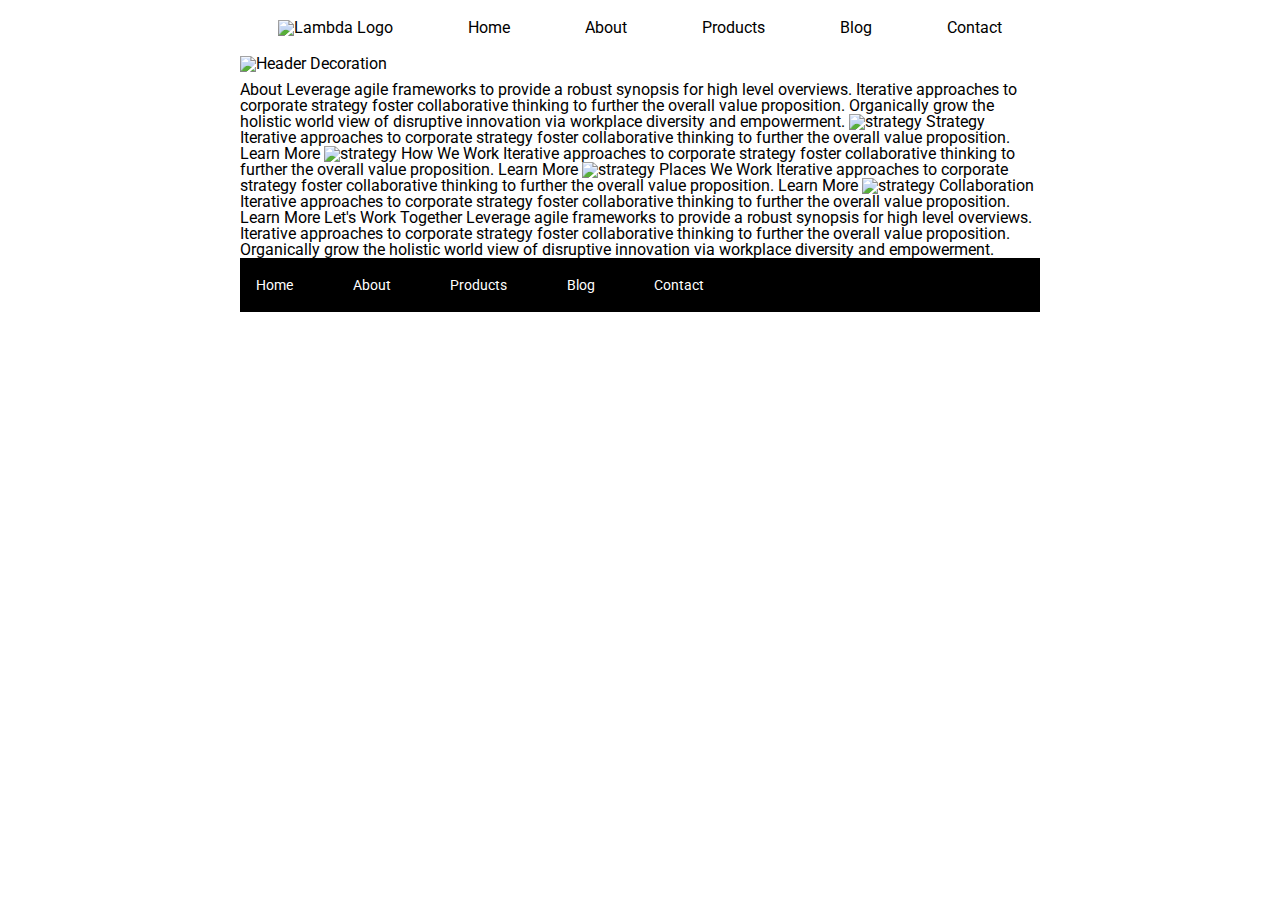
==== about.html @ 72ffddd2 "Added Navbar and Header to about page" ====
<!doctype html>

<html lang="en">
<head>
  <meta charset="utf-8">

  <title>Sprint Challenge - About</title>

  <link href="https://fonts.googleapis.com/css?family=Roboto|Rubik" rel="stylesheet">
  <link rel="stylesheet" href="css/index.css">

</head>

<body>
    <div class="container about-page">

      <section class="navbar">
        <img src="img/lambda-black.png" alt="Lambda Logo">
        <a href="/index.html">Home</a>
        <a href="/about.html">About</a>
        <a href="#">Products</a>
        <a href="#">Blog</a>
        <a href="#">Contact</a>
    </section>

    <section id="header">
        <img src="img/jumbo-about.png" alt="Header Decoration">
    </section>
     
    About

    Leverage agile frameworks to provide a robust synopsis for high level overviews. Iterative approaches to corporate strategy foster collaborative thinking to further the overall value proposition. Organically grow the holistic world view of disruptive innovation via workplace diversity and empowerment.


    <img src="img/about-plan.png" alt="strategy">
    
    Strategy
    
    Iterative approaches to corporate strategy foster collaborative thinking to further the overall value proposition.

    Learn More



    <img src="img/about-working.png" alt="strategy">
    
    How We Work
    
    Iterative approaches to corporate strategy foster collaborative thinking to further the overall value proposition.

    Learn More



    <img src="img/about-office.png" alt="strategy">
    
    Places We Work

    Iterative approaches to corporate strategy foster collaborative thinking to further the overall value proposition.

    Learn More

    <img src="img/about-meeting.png" alt="strategy">
    
    Collaboration
    
    Iterative approaches to corporate strategy foster collaborative thinking to further the overall value proposition.

    Learn More

    Let's Work Together

    Leverage agile frameworks to provide a robust synopsis for high level overviews. Iterative approaches to corporate strategy foster collaborative thinking to further the overall value proposition. Organically grow the holistic world view of disruptive innovation via workplace diversity and empowerment.
        
    <footer>
      <nav>
          <a href="/index.html">Home</a>
          <a href="/about.html">About</a>
          <a href="#">Products</a>
          <a href="#">Blog</a>
          <a href="#">Contact</a>
      </nav>
  </footer>
    </div><!-- container -->        
</body>
</html>
---- css/index.css ----
/* http://meyerweb.com/eric/tools/css/reset/ 
   v2.0 | 20110126
   License: none (public domain)
*/

html, body, div, span, applet, object, iframe,
h1, h2, h3, h4, h5, h6, p, blockquote, pre,
a, abbr, acronym, address, big, cite, code,
del, dfn, em, img, ins, kbd, q, s, samp,
small, strike, strong, sub, sup, tt, var,
b, u, i, center,
dl, dt, dd, ol, ul, li,
fieldset, form, label, legend,
table, caption, tbody, tfoot, thead, tr, th, td,
article, aside, canvas, details, embed, 
figure, figcaption, footer, header, hgroup, 
menu, nav, output, ruby, section, summary,
time, mark, audio, video {
	margin: 0;
	padding: 0;
	border: 0;
	font-size: 100%;
	font: inherit;
	vertical-align: baseline;
}
/* HTML5 display-role reset for older browsers */
article, aside, details, figcaption, figure, 
footer, header, hgroup, menu, nav, section {
	display: block;
}
body {
	line-height: 1;
}
ol, ul {
	list-style: none;
}
blockquote, q {
	quotes: none;
}
blockquote:before, blockquote:after,
q:before, q:after {
	content: '';
	content: none;
}
table {
	border-collapse: collapse;
	border-spacing: 0;
}

* {
    box-sizing: border-box;
}

html, body {
    height: 100%;
    font-family: 'Roboto', sans-serif;
}

h1, h2, h3, h4, h5 {
    font-size: 18px;
    margin-bottom: 15px;
    font-family: 'Rubik', sans-serif;
}

p {
    line-height: 1.4;
}

.container {
    width: 800px;
    margin: 0 auto;
}

/* Beginning CSS For Navbar */

.navbar {
    display: flex;
    align-items: center;
    justify-content: space-around;
    margin: 20px auto;
}

.navbar a {
    text-decoration: none;
    color: black;
}

/* CSS For Header Image */

#header {
    overflow: hidden;
    /* height: 300px; */
    padding-bottom: 10px;
}

.top-content {
    display: flex;
    flex-wrap: wrap;
    justify-content: space-evenly;
    margin-bottom: 20px;
    border-bottom: 1px dashed black;
}

.top-content .text-container {
    width: 48%;
    padding: 0 1%;
    padding-bottom: 20px;  
}

.middle-content {
    margin-bottom: 20px;
    border-bottom: 1px dashed black;
}

.middle-content h2 {
    padding: 0 2%;
    margin-bottom: 0;
}

.middle-content .boxes {
    display: flex;
    flex-wrap: wrap;
    justify-content: space-evenly;
}

.middle-content .boxes div {
    width: 12.5%;
    height: 100px;
    background: black;
    margin: 20px 2.5%;
    color: white;
    display: flex;
    align-items: center;
    justify-content: center;
}

/* Here is where I'll color the boxes */

#box-1 {
    background-color: teal;
}

#box-2 {
    background-color: gold;
}

#box-3 {
    background-color: cadetblue;
}

#box-4 {
    background-color: coral;
}

#box-5 {
    background-color: crimson;
}

#box-6 {
    background-color: forestgreen;
}

#box-7 {
    background-color: darkorchid;
}

#box-8 {
    background-color: hotpink;
}

#box-9 {
    background-color: indigo;
}

#box-10 {
    background-color: dodgerblue;
}

.bottom-content {
    display: flex;
    margin: 0 2% 20px;
    justify-content: space-around;
}

.bottom-content .text-container {
    padding-right: 4%;
}

.bottom-content .text-container:last-child {
    padding-right: 0;
}

footer {
    width: 100%;
    background: black;
}

footer nav {
    width: 60%;
    display: flex;
    justify-content: space-between;
    align-items: center;
    padding: 20px 2%;
    font-size: 14px;
}

footer nav a {
    color: white;
    text-decoration: none;
}
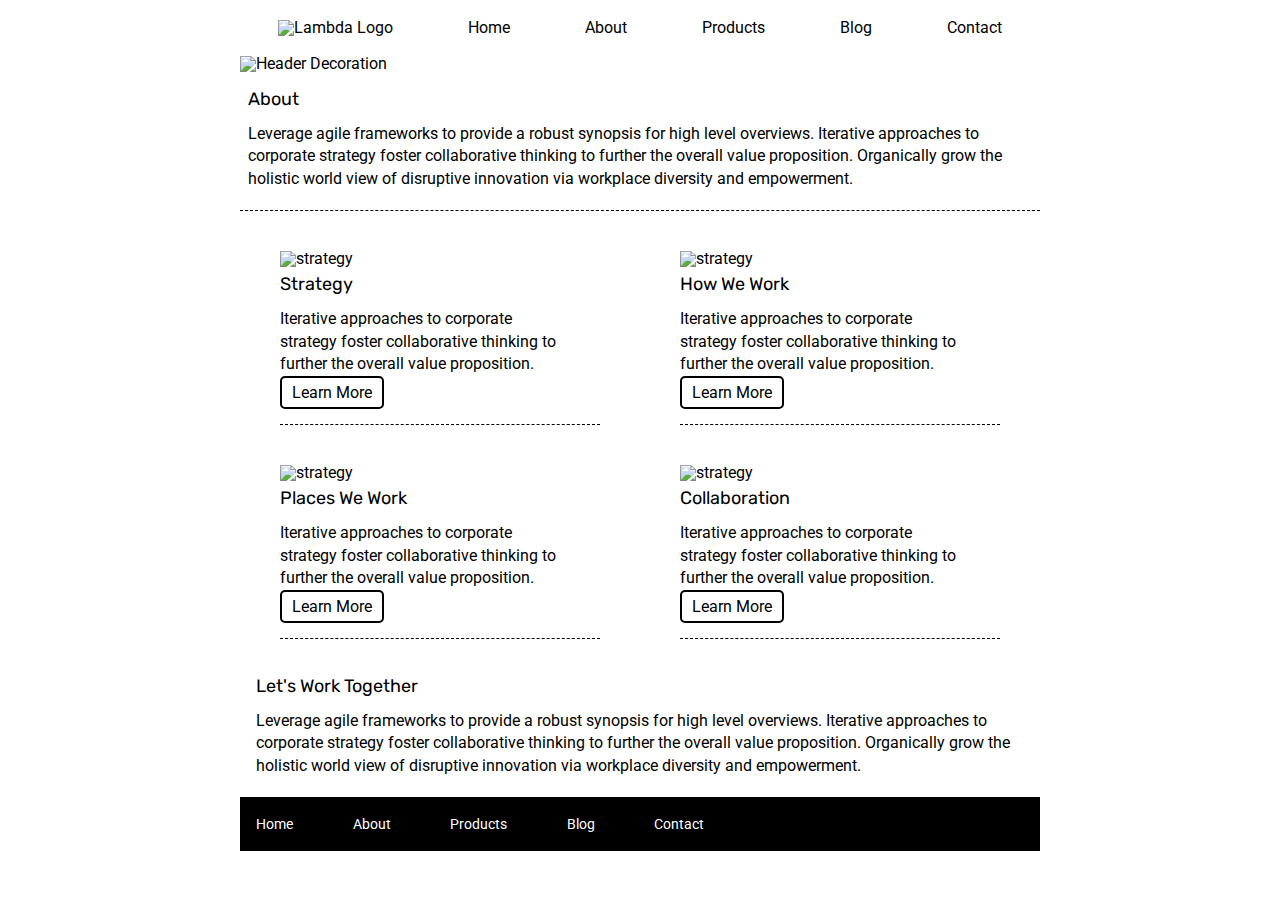
==== commit 980f1aff: "Built About page layout" ====
--- a/about.html
+++ b/about.html
@@ -26,52 +26,55 @@
     <section id="header">
         <img src="img/jumbo-about.png" alt="Header Decoration">
     </section>
-     
-    About
+    
+    <section class="top-content">
+      <div class="text-container-about">
+          <h2>About</h2>
+          <p> Leverage agile frameworks to provide a robust synopsis for high level overviews. 
+            Iterative approaches to corporate strategy foster collaborative thinking to further the 
+            overall value proposition. Organically grow the holistic world view of disruptive 
+            innovation via workplace diversity and empowerment.</p>
+      </div>
+  </section>
+    
+  <section id="card-parent">
+    <div class="card">
+      <img src="img/about-plan.png" alt="strategy">
+      <h2>Strategy</h2>
+      <p>Iterative approaches to corporate strategy foster collaborative thinking to further the overall value proposition.</p>
+      <p class="card-p"> Learn More </p>
+    </div>
 
-    Leverage agile frameworks to provide a robust synopsis for high level overviews. Iterative approaches to corporate strategy foster collaborative thinking to further the overall value proposition. Organically grow the holistic world view of disruptive innovation via workplace diversity and empowerment.
+    <div class="card">
+      <img src="img/about-working.png" alt="strategy">
+      <h2>How We Work</h2>
+      <p>Iterative approaches to corporate strategy foster collaborative thinking to further the overall value proposition.</p>
+      <p class="card-p"> Learn More </p>
+    </div>
 
+    <div class="card">
+      <img src="img/about-office.png" alt="strategy">
+      <h2>Places We Work</h2>
+      <p>Iterative approaches to corporate strategy foster collaborative thinking to further the overall value proposition.</p>
+      <p class="card-p"> Learn More </p>
+    </div>
 
-    <img src="img/about-plan.png" alt="strategy">
-    
-    Strategy
-    
-    Iterative approaches to corporate strategy foster collaborative thinking to further the overall value proposition.
+    <div class="card">
+      <img src="img/about-meeting.png" alt="strategy">
+      <h2>Collaboration</h2>
+      <p>Iterative approaches to corporate strategy foster collaborative thinking to further the overall value proposition.</p>
+      <p class="card-p"> Learn More </p>
+    </div>
+  </section>
 
-    Learn More
+  <section class="bottom-content">
 
-
-
-    <img src="img/about-working.png" alt="strategy">
-    
-    How We Work
-    
-    Iterative approaches to corporate strategy foster collaborative thinking to further the overall value proposition.
-
-    Learn More
-
-
-
-    <img src="img/about-office.png" alt="strategy">
-    
-    Places We Work
-
-    Iterative approaches to corporate strategy foster collaborative thinking to further the overall value proposition.
-
-    Learn More
-
-    <img src="img/about-meeting.png" alt="strategy">
-    
-    Collaboration
-    
-    Iterative approaches to corporate strategy foster collaborative thinking to further the overall value proposition.
-
-    Learn More
-
-    Let's Work Together
-
-    Leverage agile frameworks to provide a robust synopsis for high level overviews. Iterative approaches to corporate strategy foster collaborative thinking to further the overall value proposition. Organically grow the holistic world view of disruptive innovation via workplace diversity and empowerment.
-        
+    <div class="text-container">
+        <h2>Let's Work Together</h2>
+        <p>Leverage agile frameworks to provide a robust synopsis for high level overviews. Iterative approaches to corporate strategy foster collaborative thinking to further the overall value proposition. Organically grow the holistic world view of disruptive innovation via workplace diversity and empowerment.</p>
+        </div>
+    </section>
+       
     <footer>
       <nav>
           <a href="/index.html">Home</a>
--- a/css/index.css
+++ b/css/index.css
@@ -58,6 +58,7 @@
 
 h1, h2, h3, h4, h5 {
     font-size: 18px;
+    margin-top: 8px;
     margin-bottom: 15px;
     font-family: 'Rubik', sans-serif;
 }
@@ -103,6 +104,11 @@
 
 .top-content .text-container {
     width: 48%;
+    padding: 0 1%;
+    padding-bottom: 20px;  
+}
+
+.top-content .text-container-about {
     padding: 0 1%;
     padding-bottom: 20px;  
 }
@@ -134,7 +140,42 @@
     justify-content: center;
 }
 
-/* Here is where I'll color the boxes */
+/* Card styling */
+
+#card-parent {
+    display: flex;
+    flex-flow: row wrap;
+    margin: 10px 0px;
+    justify-content: space-around;
+    box-sizing: border-box;
+    width: auto;
+}
+
+.card {
+    width: 40%;
+    padding-bottom: 20px;
+    margin: 10px;
+    border-bottom: 1px dashed black;
+    margin: 20px auto;
+}
+
+.card img {
+    width: 100%;
+}
+
+.card p {
+    width: 90%;
+    margin: 2% 0; 
+}
+
+.card-p {
+    padding: 5px 10px;
+    border: 2px solid black;
+    border-radius: 5px;
+    display: inline;
+}
+
+/* Adding color to the boxes */
 
 #box-1 {
     background-color: teal;
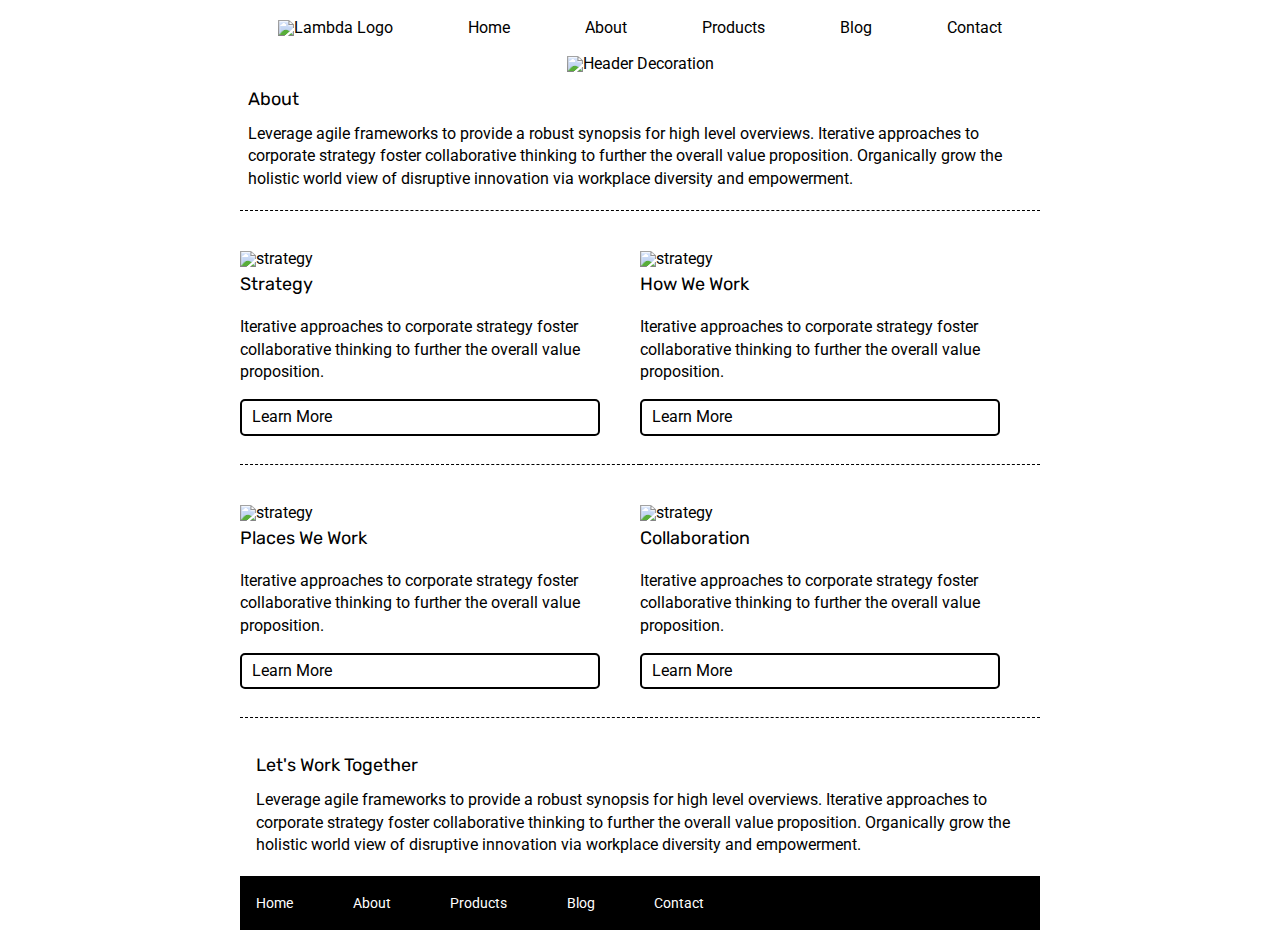
==== commit ecd5dbd8: "Finishing Touches" ====
--- a/about.html
+++ b/about.html
@@ -1,89 +1,85 @@
 <!doctype html>
 
 <html lang="en">
-<head>
-  <meta charset="utf-8">
+  <head>
+    <meta charset="utf-8">
+    <title>Sprint Challenge - About</title>
+    <link href="https://fonts.googleapis.com/css?family=Roboto|Rubik" rel="stylesheet">
+    <link rel="stylesheet" href="css/index.css">
+  </head>
 
-  <title>Sprint Challenge - About</title>
-
-  <link href="https://fonts.googleapis.com/css?family=Roboto|Rubik" rel="stylesheet">
-  <link rel="stylesheet" href="css/index.css">
-
-</head>
-
-<body>
+  <body>
     <div class="container about-page">
-
-      <section class="navbar">
-        <img src="img/lambda-black.png" alt="Lambda Logo">
-        <a href="/index.html">Home</a>
-        <a href="/about.html">About</a>
-        <a href="#">Products</a>
-        <a href="#">Blog</a>
-        <a href="#">Contact</a>
-    </section>
-
-    <section id="header">
-        <img src="img/jumbo-about.png" alt="Header Decoration">
-    </section>
-    
-    <section class="top-content">
-      <div class="text-container-about">
-          <h2>About</h2>
-          <p> Leverage agile frameworks to provide a robust synopsis for high level overviews. 
-            Iterative approaches to corporate strategy foster collaborative thinking to further the 
-            overall value proposition. Organically grow the holistic world view of disruptive 
-            innovation via workplace diversity and empowerment.</p>
-      </div>
-  </section>
-    
-  <section id="card-parent">
-    <div class="card">
-      <img src="img/about-plan.png" alt="strategy">
-      <h2>Strategy</h2>
-      <p>Iterative approaches to corporate strategy foster collaborative thinking to further the overall value proposition.</p>
-      <p class="card-p"> Learn More </p>
-    </div>
-
-    <div class="card">
-      <img src="img/about-working.png" alt="strategy">
-      <h2>How We Work</h2>
-      <p>Iterative approaches to corporate strategy foster collaborative thinking to further the overall value proposition.</p>
-      <p class="card-p"> Learn More </p>
-    </div>
-
-    <div class="card">
-      <img src="img/about-office.png" alt="strategy">
-      <h2>Places We Work</h2>
-      <p>Iterative approaches to corporate strategy foster collaborative thinking to further the overall value proposition.</p>
-      <p class="card-p"> Learn More </p>
-    </div>
-
-    <div class="card">
-      <img src="img/about-meeting.png" alt="strategy">
-      <h2>Collaboration</h2>
-      <p>Iterative approaches to corporate strategy foster collaborative thinking to further the overall value proposition.</p>
-      <p class="card-p"> Learn More </p>
-    </div>
-  </section>
-
-  <section class="bottom-content">
-
-    <div class="text-container">
-        <h2>Let's Work Together</h2>
-        <p>Leverage agile frameworks to provide a robust synopsis for high level overviews. Iterative approaches to corporate strategy foster collaborative thinking to further the overall value proposition. Organically grow the holistic world view of disruptive innovation via workplace diversity and empowerment.</p>
-        </div>
-    </section>
-       
-    <footer>
-      <nav>
+      <section class="navbar"> <!-- Navbar links, including dead links for nonexistant pages-->
+          <img src="img/lambda-black.png" alt="Lambda Logo">
           <a href="/index.html">Home</a>
           <a href="/about.html">About</a>
           <a href="#">Products</a>
           <a href="#">Blog</a>
           <a href="#">Contact</a>
-      </nav>
-  </footer>
-    </div><!-- container -->        
-</body>
+      </section>
+
+      <section id="header">
+        <img src="img/jumbo-about.png" alt="Header Decoration">
+      </section>
+        
+      <section class="top-content">
+        <div class="text-container-about">
+          <h2>About</h2>
+          <p> Leverage agile frameworks to provide a robust synopsis for high level overviews. 
+            Iterative approaches to corporate strategy foster collaborative thinking to further the 
+            overall value proposition. Organically grow the holistic world view of disruptive 
+            innovation via workplace diversity and empowerment.
+          </p>
+          </div>
+        </section>
+        
+        <section id="card-parent"> <!-- Here I created a parent element to use flexbox on the child cards-->
+          <div class="card">
+            <img src="img/about-plan.png" alt="strategy">
+            <h2>Strategy</h2>
+            <p>Iterative approaches to corporate strategy foster collaborative thinking to further the overall value proposition.</p>
+            <p class="card-p"> Learn More </p>
+          </div>
+
+          <div class="card">
+            <img src="img/about-working.png" alt="strategy">
+            <h2>How We Work</h2>
+            <p>Iterative approaches to corporate strategy foster collaborative thinking to further the overall value proposition.</p>
+            <p class="card-p"> Learn More </p>
+          </div>
+
+          <div class="card">
+            <img src="img/about-office.png" alt="strategy">
+            <h2>Places We Work</h2>
+            <p>Iterative approaches to corporate strategy foster collaborative thinking to further the overall value proposition.</p>
+            <p class="card-p"> Learn More </p>
+          </div>
+
+          <div class="card">
+            <img src="img/about-meeting.png" alt="strategy">
+            <h2>Collaboration</h2>
+            <p>Iterative approaches to corporate strategy foster collaborative thinking to further the overall value proposition.</p>
+            <p class="card-p"> Learn More </p>
+          </div>
+        </section>
+
+        <section class="bottom-content">
+          <div class="text-container">
+            <h2>Let's Work Together</h2>
+            <p>Leverage agile frameworks to provide a robust synopsis for high level overviews. Iterative approaches to corporate strategy foster collaborative thinking to further the overall value proposition. Organically grow the holistic world view of disruptive innovation via workplace diversity and empowerment.</p>
+          </div>
+        </section>
+          
+        <footer>
+          <nav> <!-- Footer links, including dead links for nonexistant pages-->
+            <a href="/index.html">Home</a>
+            <a href="/about.html">About</a>
+            <a href="#">Products</a>
+            <a href="#">Blog</a>
+            <a href="#">Contact</a>
+          </nav>
+        </footer>
+      </div><!-- container -->        
+  </body>
 </html>--- a/css/index.css
+++ b/css/index.css
@@ -90,8 +90,9 @@
 
 #header {
     overflow: hidden;
-    /* height: 300px; */
     padding-bottom: 10px;
+    display: flex;
+    justify-content: center;
 }
 
 .top-content {
@@ -141,6 +142,8 @@
 }
 
 /* Card styling */
+/* I've used Flexbox here to neatly organize the cards.
+I used flexbox because each card contains 4  */
 
 #card-parent {
     display: flex;
@@ -148,31 +151,34 @@
     margin: 10px 0px;
     justify-content: space-around;
     box-sizing: border-box;
-    width: auto;
+    width: 100%;
 }
 
 .card {
+    display: flex;
+    flex-direction: column;
     width: 40%;
     padding-bottom: 20px;
     margin: 10px;
     border-bottom: 1px dashed black;
     margin: 20px auto;
+    flex-basis: auto;
+    flex: 1 .5 auto;
 }
 
 .card img {
-    width: 100%;
+    width: 90%;
 }
 
 .card p {
     width: 90%;
-    margin: 2% 0; 
+    margin: 2% 0;
 }
 
 .card-p {
     padding: 5px 10px;
     border: 2px solid black;
     border-radius: 5px;
-    display: inline;
 }
 
 /* Adding color to the boxes */
